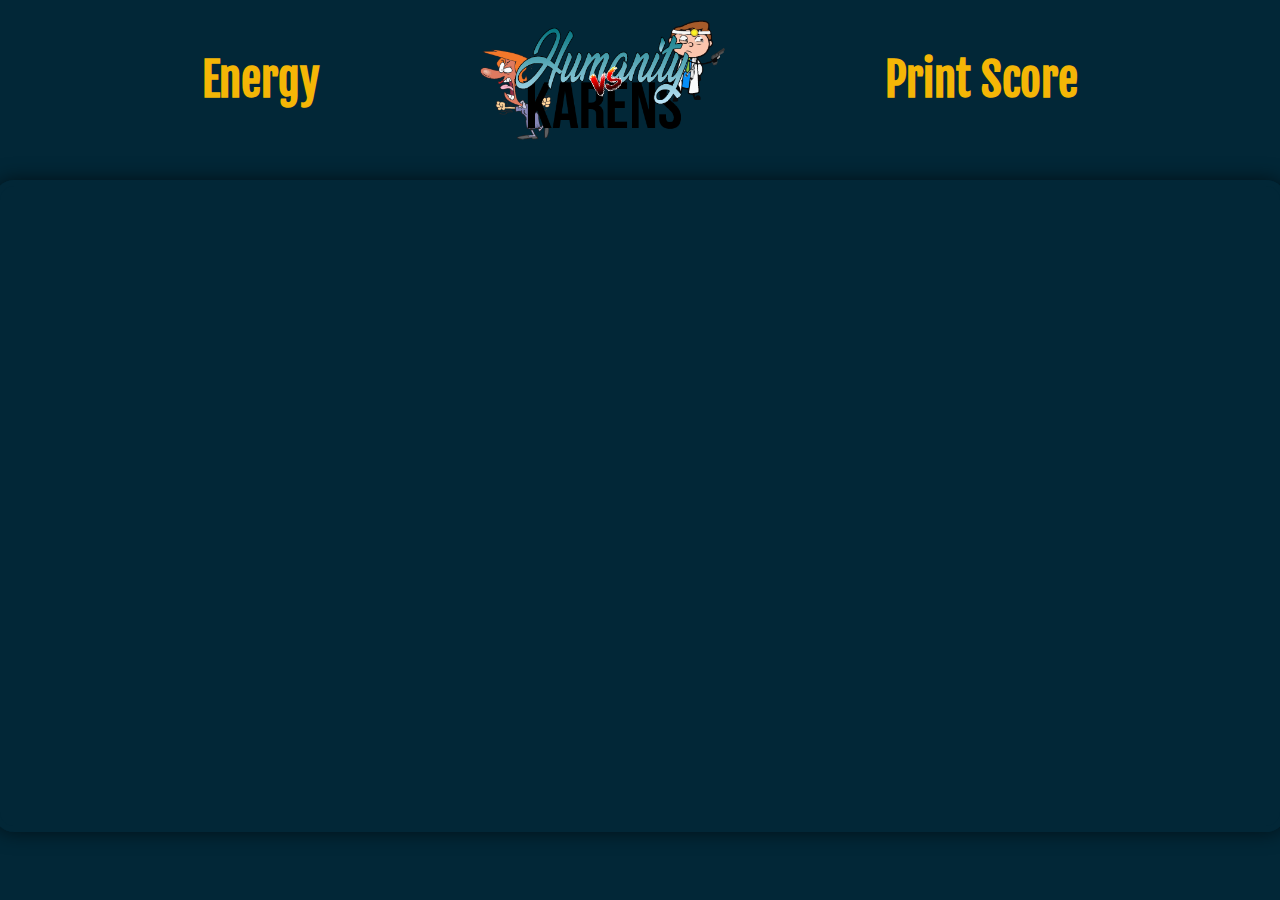
==== game.html @ 39471cfa "Tratatando de arreglar algunos problemas que surgieron" ====
<!DOCTYPE html>
<html lang="en">
  <head>
    <meta charset="UTF-8" />
    <meta name="viewport" content="width=device-width, initial-scale=1.0" />
    <meta http-equiv="X-UA-Compatible" content="ie=edge" />
    <title>Humanity VS Karens</title>
    <!-- Stylesheet-->
    <link rel="stylesheet" href="./styles/styles.css" />
    <!-- Font Styles -->
    <link href="https://fonts.googleapis.com/css2?family=Fjalla+One&display=swap" rel="stylesheet">
  </head>
  <body>
    <header>
      <div id="information">
        <h1 id="energy">Energy</h1>
      </div>

      <div class="logo">
        <img src="./images/logo.png" alt="Run Paco, run" />
      </div>

      <div id="score">
        <h1 id="printScore">Print Score</h1>
      </div>
    </header>
    <section class="container canvasContainer">
      <canvas id="canvas"></canvas>
    </section>
   
    <!-- Script -->
    <script type="text/javascript" src="./javascripts/main.js"></script>  </body>
</html>
---- styles/styles.css ----
body {
    background: #022737;
    margin: 0px;
  }
  h1,
  h2,
  h3,
  h4,
  h5,
  h6 {
    font-family: "Fjalla One", sans-serif;
    color: #f4b606;
  }
  h1 {
    display: flex;
    margin: 0 20px;
    min-width: 40px;
    font-size: 2.8em;
  }
  h3 {
    margin: 5px;
    color: #fce260;
    font-size: 30px;
  }
  p {
    font-family: "Fjalla One", sans-serif;
    color: white;
  }
  header {
    display: flex;
    justify-content: space-around;
    align-items: center;
    padding: 20px;
    max-width: 1200px;
    width: 80%;
    margin: 0 auto;
  }
  .logo {
    width: 30%;
    display: flex;
    justify-content: center;
  }
  .logo img {
    height: 120px;
  }

  canvas {
    border-radius: 20px;
    border: 6px solid #022737;
    box-shadow: 0px 0px 20px rgba(0, 0, 0, 0.6);
    margin-top: 20px;
    width: 100%;
  }
  .container {
    max-width: 1300px;
    margin: 0 auto;
    display: flex;
    justify-content: space-between;
    flex-direction: column;
    align-items: center;
  }

  #goToGame {
    margin-top: 5%;
    margin-bottom: 2%;
  }
  .contain {
    margin: 30px auto 0px auto;
    max-width: 1200px;
    display: flex;
  }
  
  /* Index section styles */
  .index img {
    width: 550px;
    margin-top: 10%;
    height: auto;
  }
  button,
  button a {
    background: #f4b606 ;
    font-size: 40px;
    border: none;
    color: white;
    text-decoration: none;
    margin-top: 10%;
    font-family: "Fjalla One", sans-serif;
  }
  
  @keyframes bounce {
    0%,
    20%,
    60%,
    100% {
      -webkit-transform: translateY(0);
      transform: translateY(0);
    }
  
    40% {
      -webkit-transform: translateY(-20px);
      transform: translateY(-20px);
    }
  
    80% {
      -webkit-transform: translateY(-10px);
      transform: translateY(-10px);
    }
  }
  
  button:hover {
    animation: bounce 1s;
  }
  /* Instructions section styles */
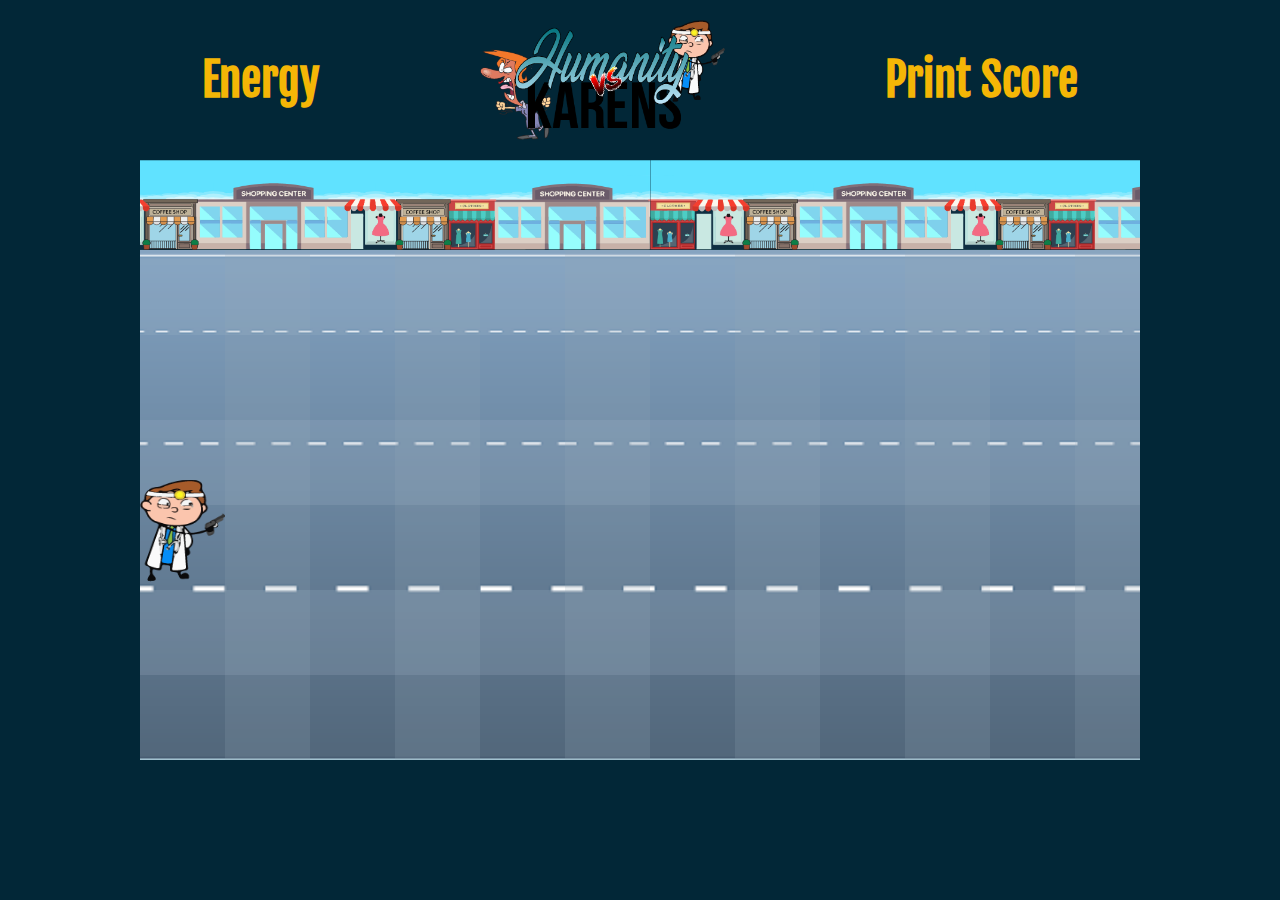
==== commit 962f5275: "Shooter and Vaccine Fixed" ====
--- a/game.html
+++ b/game.html
@@ -25,7 +25,7 @@
       </div>
     </header>
     <section class="container canvasContainer">
-      <canvas id="canvas"></canvas>
+      <canvas id="canvas" width="1000" height="600"></canvas>
     </section>
    
     <!-- Script -->
--- a/styles/styles.css
+++ b/styles/styles.css
@@ -44,13 +44,7 @@
     height: 120px;
   }
 
-  canvas {
-    border-radius: 20px;
-    border: 6px solid #022737;
-    box-shadow: 0px 0px 20px rgba(0, 0, 0, 0.6);
-    margin-top: 20px;
-    width: 100%;
-  }
+
   .container {
     max-width: 1300px;
     margin: 0 auto;
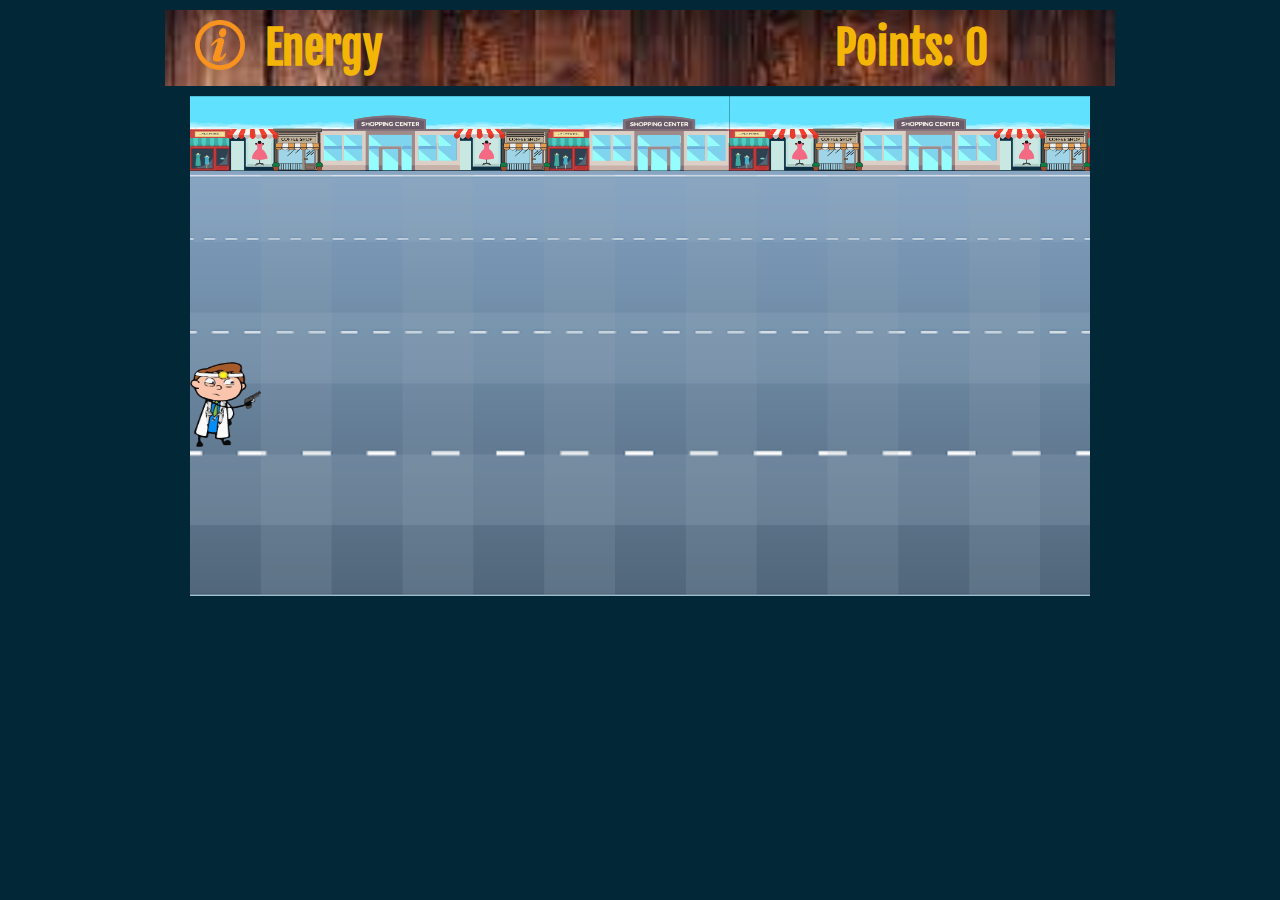
==== commit a7ea0c68: "Instructions and CSS done" ====
--- a/game.html
+++ b/game.html
@@ -11,21 +11,21 @@
     <link href="https://fonts.googleapis.com/css2?family=Fjalla+One&display=swap" rel="stylesheet">
   </head>
   <body>
-    <header>
-      <div id="information">
+    <header id="gameTop">
+      <div id="information" class="top-section">
+        <img src="./images/characters/information.png" alt="information">
         <h1 id="energy">Energy</h1>
       </div>
 
-      <div class="logo">
-        <img src="./images/logo.png" alt="Run Paco, run" />
-      </div>
-
-      <div id="score">
-        <h1 id="printScore">Print Score</h1>
+      <div id="score" class="top-section">
+        <div>
+        <h1 id="points">Points:</h1>
+        </div>
+        <h1 id="printScore">0</h1>
       </div>
     </header>
     <section class="container canvasContainer">
-      <canvas id="canvas" width="1000" height="600"></canvas>
+      <canvas id="canvas" width="900" height="500"></canvas>
     </section>
    
     <!-- Script -->
--- a/styles/styles.css
+++ b/styles/styles.css
@@ -20,7 +20,7 @@
   h3 {
     margin: 5px;
     color: #fce260;
-    font-size: 30px;
+    font-size: 20px;
   }
   p {
     font-family: "Fjalla One", sans-serif;
@@ -36,20 +36,158 @@
     margin: 0 auto;
   }
   .logo {
+    width: 50%;
+    display: flex;
+    justify-content: center;
+    background-color: white;
+    border-radius: 50px;
+    border: 10px solid rgba(255 , 255, 255, 0.2);
+    height: 240px;
+    box-sizing: content-box;
+    padding-top: 20px;
+    margin-top: 5%;
+  }
+  .logo img {
+    height: 200px;
+  }
+
+  #logoDiv {
+    margin: 50px 0 0;
+    background: white;
+    padding-bottom: 65px;
+    width: 700px;
+    height: 500px;
+    border-radius: 50%;
+    box-sizing: border-box;
+    display: flex;
+    align-items: center;
+    justify-content: center;
+  }
+
+  .introduction {
+    display: flex;
+    flex-direction: column;
+    align-items: center;
+    margin: 30px auto;
+    width: 90%;
+  }
+
+  .introduction p {
+    font-size: 30px;
+    margin: 60px 0;
+  }
+
+  .karens {
+    width: 100%;
+    display: flex;
+    justify-content: space-between;
+    margin: 100px 0 0;
+  }
+
+  .karens img {
+    height: 400px;
+  }
+
+  h2 {
+    font-size: 60px;
+    color: white;
+  }
+
+  .characters {
+    width: 100%;
+    display: flex;
+    flex-direction: column;
+    align-items: center;
+  }
+
+  #charactersDiv{
+    width: 90%;;
+    display: flex;
+    justify-content: space-between;
+  }
+
+  #charactersDiv > div {
     width: 30%;
-    display: flex;
-    justify-content: center;
-  }
-  .logo img {
-    height: 120px;
-  }
-
+    text-align: center;
+    font-size: 30px;
+    border-radius: 50px;
+    border: 2px solid white;
+  }
+
+  #charactersDiv img {
+    height: 260px;
+    max-width: 100%;
+  }
+
+  .doctor,
+  .move {
+    display: flex;
+    flex-direction: column;
+    justify-content: space-evenly;
+    align-items: center;
+  }
+
+  .move > div{
+    display: flex;
+    justify-content: space-evenly;
+  }
+
+  .move > div p {
+    font-size: 16px !important;
+    margin-top: auto;
+  }
+
+  .move img{
+    height: 50px;
+  }
+
+  .Enemies > div {
+    font-size: 20px;
+    width: 100%;
+  }
+
+  .Enemies > div > div {
+    display: flex;
+    justify-content: space-around;
+    width: 80%;
+    margin: 0 auto 60px;
+  }
+
+  .Enemies img {
+    height: 150px !important;
+  }
+
+  .Enemies {
+    box-sizing: border-box;
+  }
+
+  .weapons {
+    display: flex;
+    width: 90%;
+    margin: 90px auto;
+    flex-wrap: wrap;
+    justify-content: space-evenly;
+    margin: auto;
+  }
+
+  .weapons > div {
+    width: 30%;
+    height: 500px;
+    display: flex;
+    flex-direction: column;
+    justify-content: center;
+    align-items: center;
+  }
+
+  .weapons img {
+    height: 150px;
+  }
 
   .container {
     max-width: 1300px;
     margin: 0 auto;
     display: flex;
-    justify-content: space-between;
+    justify-content: center;
     flex-direction: column;
     align-items: center;
   }
@@ -58,11 +196,7 @@
     margin-top: 5%;
     margin-bottom: 2%;
   }
-  .contain {
-    margin: 30px auto 0px auto;
-    max-width: 1200px;
-    display: flex;
-  }
+
   
   /* Index section styles */
   .index img {
@@ -70,16 +204,37 @@
     margin-top: 10%;
     height: auto;
   }
+
   button,
-  button a {
+  button a{
     background: #f4b606 ;
-    font-size: 40px;
+    font-size: 50px;
     border: none;
     color: white;
     text-decoration: none;
-    margin-top: 10%;
+    margin-top: 5%;
     font-family: "Fjalla One", sans-serif;
-  }
+    width: 300px;
+    height: 100px;
+    border-radius: 30px;
+
+  }
+
+  .contain{
+    display: flex;
+    justify-content: center;
+    margin-bottom: 200px;
+  }
+
+  #goToGame {
+    width: 500px;
+  }
+
+  button {
+    box-shadow: -10px 10px rgba(255 , 255, 255, 0.2) 
+  }
+
+
   
   @keyframes bounce {
     0%,
@@ -104,5 +259,35 @@
   button:hover {
     animation: bounce 1s;
   }
+
+  #gameTop {
+    margin: 10px auto;
+    width: 950px;
+    padding: 10px 30px;
+    display: flex;
+    justify-content: space-between;
+    box-sizing: border-box;
+    background-image: url("../images/otherAssets/wood.jpeg");
+    background-color: rgba(2,39,55,0.3);
+    background-size: cover;
+    background-repeat: no-repeat;
+  }
+
+  .top-section {
+    display: flex;
+  }
+
+  .top-section h1{
+    width: 100px;
+  }
+
+  #points {
+    padding-left: 10px;
+    box-sizing: border-box;
+  }
+
+  .top-section img {
+    height: 50px;
+  }
   /* Instructions section styles */
  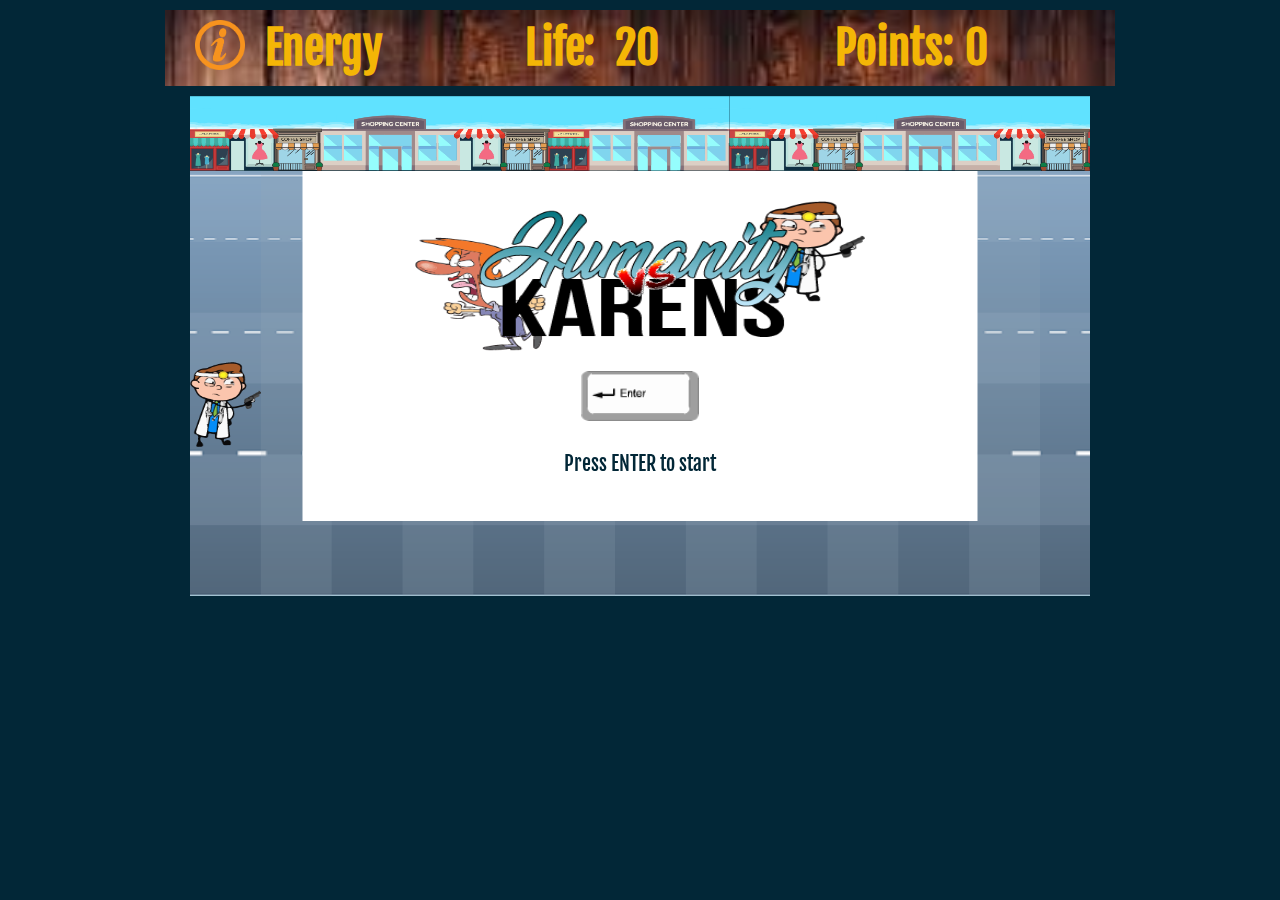
==== commit d223cae5: "levels done" ====
--- a/game.html
+++ b/game.html
@@ -16,7 +16,10 @@
         <img src="./images/characters/information.png" alt="information">
         <h1 id="energy">Energy</h1>
       </div>
-
+      <div id ="lifePoints" class="top-section">
+        <h1 style="width:50px">Life: </h1>
+        <h1 id="printLife" style="width:50px"></h1>
+      </div>
       <div id="score" class="top-section">
         <div>
         <h1 id="points">Points:</h1>
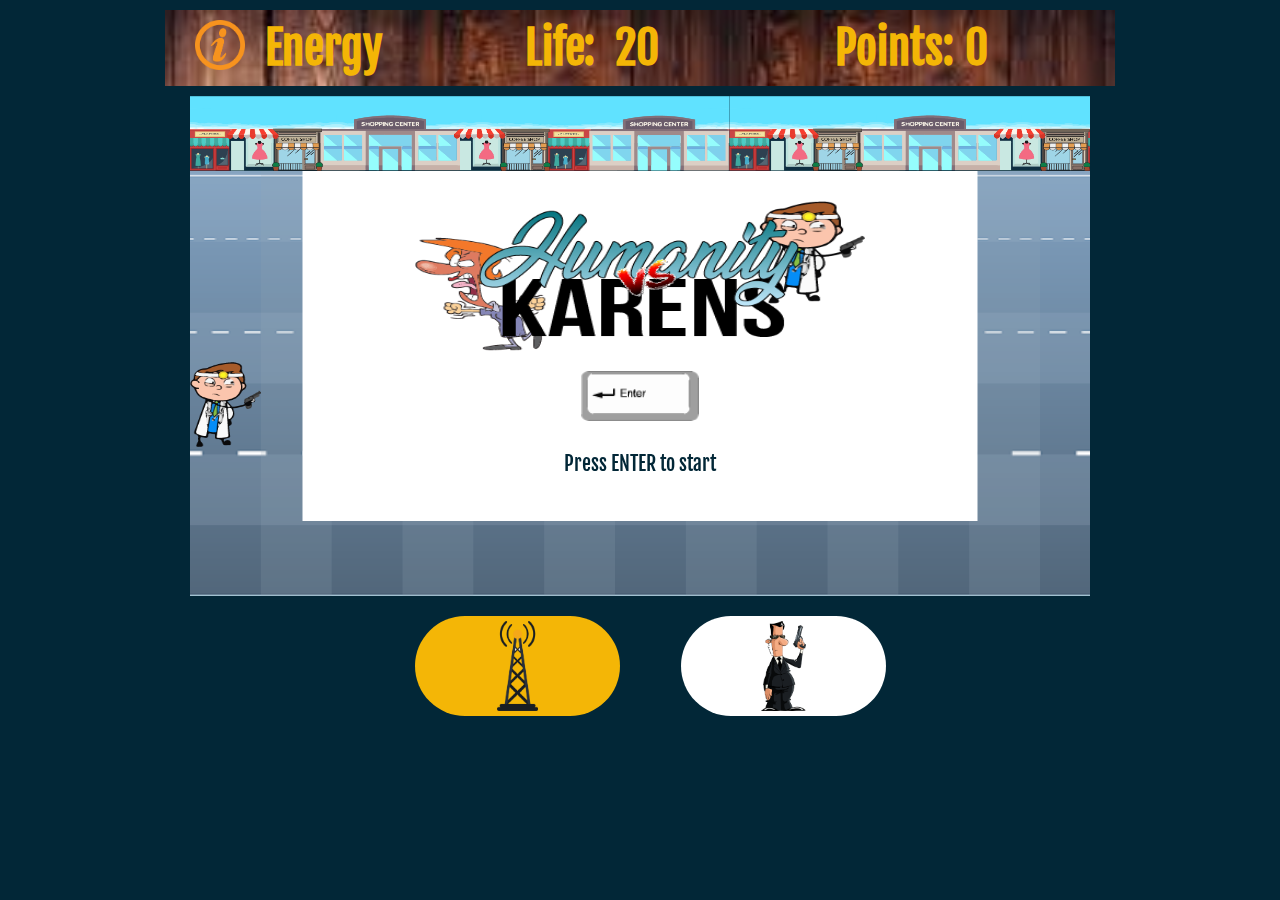
==== commit 80cebd08: "managers and 5gTowers done" ====
--- a/game.html
+++ b/game.html
@@ -30,7 +30,15 @@
     <section class="container canvasContainer">
       <canvas id="canvas" width="900" height="500"></canvas>
     </section>
-   
+    <section id="buttons">
+      <div>
+        <input type="radio" id="5gTower" name="asset" value="5gTower" checked>
+        <label for="5gTower"><img src="images/characters/5gTower.png" alt="5gTower"></label>
+        <input type="radio" id="manager" name="asset" value="manager">
+        <label for="manager"><img src="images/characters/manager.png" alt="Manager"></label>
+      </div>
+
+    </section>
     <!-- Script -->
     <script type="text/javascript" src="./javascripts/main.js"></script>  </body>
 </html>--- a/styles/styles.css
+++ b/styles/styles.css
@@ -289,5 +289,44 @@
   .top-section img {
     height: 50px;
   }
+
+  #buttons {
+    display: flex;
+    width: 100%;
+    justify-content: center;
+  }
+
+  #buttons > div {
+    margin: 20px 0;
+    box-sizing: border-box;
+    width: 80%;
+    display: flex;
+    justify-content: center;
+    align-items: center;
+    height: 100px;
+  }
+
+  #buttons input{
+    visibility: hidden;
+  }
+
+  #buttons label{
+    height: 100px;
+    margin: 10px 20px;
+    width: 20%;
+    display: flex;
+    justify-content: center;
+    align-items: center;
+    background-color: white;
+    border-radius: 50px;
+  }
+
+  #buttons img {
+    height: 90px;
+  }
+
+  :checked + label {
+    background-color: #f4b606 !important;
+  }
   /* Instructions section styles */
  